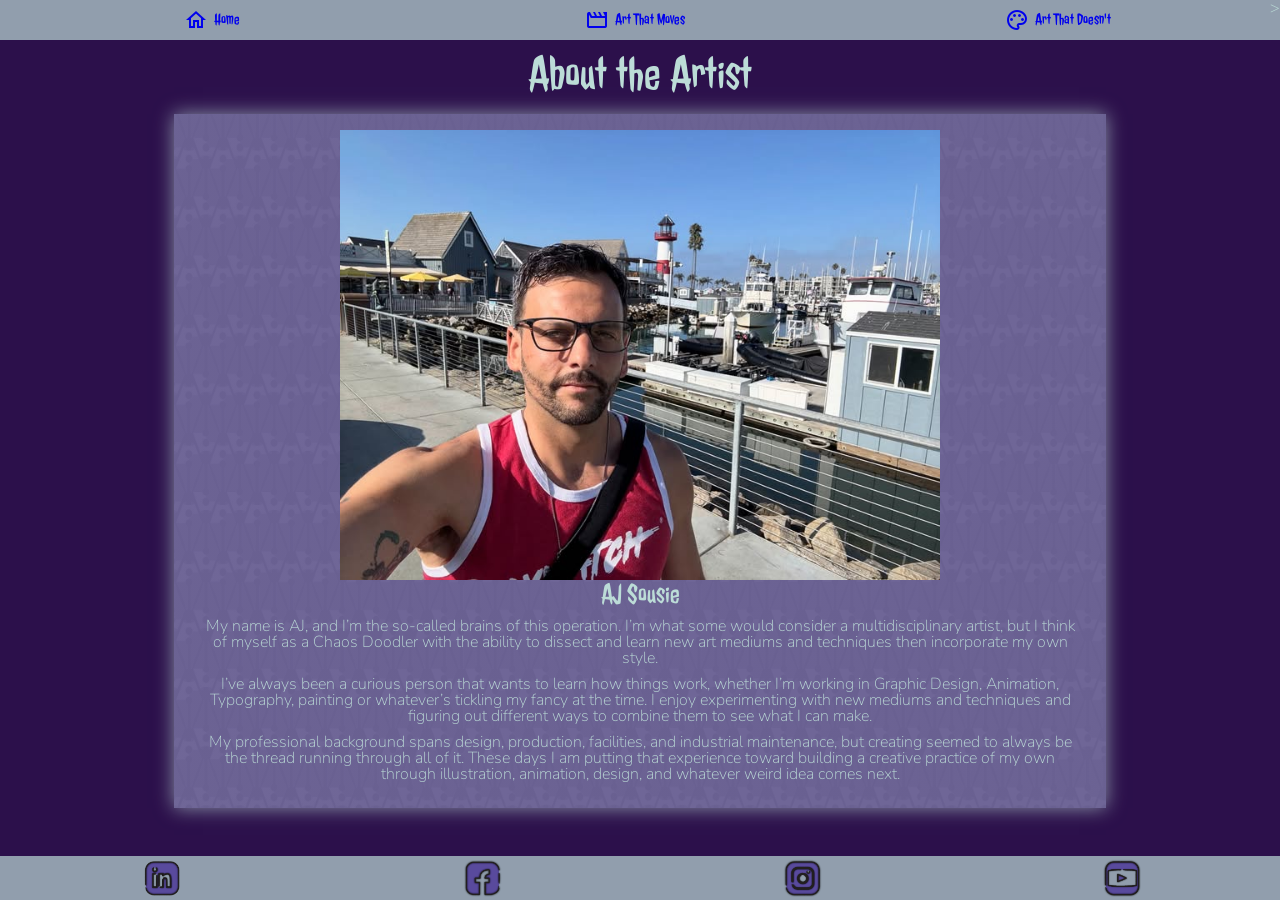
==== pages/about.html @ 71574e29 "Art Portfolio and website A place to view my artwork and animations" ====
<html lang="en">
<head>
    <meta charset="UTF-8">
    <meta name="viewport" content="width=device-width, initial-scale=1.0">
    <meta name="viewport" content="width=device-width, initial-scale=1.0">
    <title>About page</title>

        <link rel="stylesheet" href="../css/reset.css">
        <link rel="stylesheet" href="../css/style.css">

         <!-- Google Fonts -->
    <link rel="preconnect" href="https://fonts.googleapis.com">
    <link rel="preconnect" href="https://fonts.gstatic.com" crossorigin>

    <link href="https://fonts.googleapis.com/css2?family=Jolly+Lodger&family=Nunito:ital,wght@0,200..1000;1,200..1000&display=swap" rel="stylesheet">
    <link href="https://fonts.googleapis.com/icon?family=Material+Icons+Outlined" rel="stylesheet">
</head>

<body>
    
     <header>
      <!--Navigation bar -->
        <nav>
          <ul>
            <li>
              <a href="../index.html">
                <span class="material-icons-outlined">home</span>
                Home
              </a>
            </li>
            <li>
              <a href="../pages/moves.html">
                <span class="material-icons-outlined">movie</span>
                Art That Moves
              </a>
            </li>
            <li>
              <a href="../pages/still.html">
                <span class="material-icons-outlined">palette</span>
                Art That Doesn't
              </a>
            </li>
          </ul>
        </nav>>
    </header>

    <Main>

        <H1>About the Artist</H1>

        <section class="about">
          <div>
            <img src="../images/Branding/About_me.jpg" alt="AJ Sousie">
          </div>
          
          <h3>AJ Sousie</h3>

          <p>My name is AJ, and I’m the so-called brains of this operation. I’m what some would consider a multidisciplinary artist, but I think of myself as a Chaos Doodler with the ability to dissect and learn new art mediums and techniques then incorporate my own style.</p>

          <p>I’ve always been a curious person that wants to learn how things work, whether I’m working in Graphic Design, Animation, Typography, painting or whatever’s tickling my fancy at the time. I enjoy experimenting with new mediums and techniques and figuring out different ways to combine them to see what I can make.</p>

	        <p>My professional background spans design, production, facilities, and industrial maintenance, but creating seemed to always be the thread running through all of it. These days I am putting that experience toward building a creative practice of my own through illustration, animation, design, and whatever weird idea comes next. </p>
        </section>
    </Main>

<!-- Footer -->

      <footer> 
      <a href="https://www.linkedin.com/in/aj-sousie" target="_blank">
        <img src="../images/Branding/Linkedin webstie icon.png" alt="LinkedIn Icon">
      </a>
      <a href="https://www.facebook.com/profile.php?id=61585607027020" target="_Blank">
        <img src="../images/Branding/FB webstie icon.png" alt="Facebook Icon">
      </a>
      <a href="https://www.instagram.com/stink_muffin/?hl=en" target="_Blank">
       <img src="../images/Branding/Insta website icon.png" alt="Instagram Icon">
      </a>
      <a href="https://www.youtube.com/channel/UC8PpS1LoYBJ_8-gG4b2nBTQ" target="_Blank">
        <img src="../images/Branding/YT webstie icon.png" alt="Youtube Icon">
      </a>
      </footer>
</body>
</html>
---- css/style.css ----
html { font-size: 16px;}

body {
    font-family: "Nunito", sans-serif;
    font-weight: 200;
    color: rgb(188, 220, 215);
    font-style: normal;
    background-color: rgb(44, 16, 75);
}

h1 {
    font-size: 3rem;
    display: flex;
    justify-content: center;
}
h2  {
    font-size: 2.5rem;
}
h3 {
    font-size: 1.75rem;
    display: flex;
    justify-content: center;
}    

h1, h2, h3 {
    font-family: "Jolly Lodger", sans-serif;
}

main {
    margin-top: 50px;
    margin-bottom: 30px;
    align-content: center;

    
}

/* Navigation Bar */
nav {
    font-family: "Jolly Lodger", sans-serif;
    width:100%;
}

nav ul {   
    display: flex;
    margin: 0;
    padding: 8px 0;
    width: 100%;
    list-style: none;
}

nav li {
    flex: 1;
    text-align: center;
}

nav a {
    display: flex;
    align-items: center;
    justify-content: center;
    gap: 6px;
    text-decoration: none;
}

header {
    background-color: rgba(188, 220, 215, 0.70);
    justify-content: space-around;
    gap: 1;
    display: inline-flex;
    position: fixed;
    top: 0;
    z-index: 100;
    width: 100%;
}

/** Home **/

.hero{
    text-align: center;
    margin: 1rem;
}
.logo {
    width: 100px;
    height: auto;
    display: block;
    margin: 0 auto;
    
}
.PABA{
    text-align: center;
}

.work{
    font-size: 20px;
    text-align: center;
    margin-top: 10px;
}

/*.featured-animation {
    display: flex;
    padding: 2rem; 
    border: none;
    background-color: rgba(89, 74, 157, 0.70);
    justify-content: center;
    text-align: center;
    max-width: 40%;
    margin: 2rem auto;
    width: 100%;
    max-width: 600px;
    height:auto;
    margin: 0 auto;
}*/

.featured-animation {
    display: block;
    width: 100%;
    max-width: 600px;
    height: auto;
    padding: 2rem;
    background-image:
        linear-gradient(
            rgba(89, 74, 157, 0.60), 
            rgba(89, 74, 157, 0.60)
        ),
        url(../images/Branding/BGxl.jpg);
    box-shadow: 0 0 18px rgba(188, 220, 215, 0.65);
    background-repeat: repeat;
    background-size: 80%;
    margin: 2rem auto;
}

/*.featured-illustration {
    width: 100%;
    max-width: 500px;
    height:auto;
    display: block;
    padding: 2rem;
    border: none;
    background-color: rgba(89, 74, 157, 0.70);
    margin: 0 auto;
}*/

.featured-illustration {
    display: block;
    width: 100%;
    max-width: 500px;
    height: auto;
    padding: 2rem;
    background-image:
        linear-gradient(
            rgba(89, 74, 157, 0.60), 
            rgba(89, 74, 157, 0.60)
        ),
        url(../images/Branding/BGxl.jpg);
    box-shadow: 0 0 18px rgba(188, 220, 215, 0.65);
    background-repeat: repeat;
    background-size: 80%;
    margin: 2rem auto;
}

.know-guy {
    display: block;
    width: 100%;
    max-width: 200px;
    height: auto;
    padding: 2rem;
    background-image:
        linear-gradient(
            rgba(89, 74, 157, 0.60), 
            rgba(89, 74, 157, 0.60)
        ),
        url(../images/Branding/BGxl.jpg);
    box-shadow: 0 0 18px rgba(188, 220, 215, 0.65);
    background-repeat: repeat;
    background-size: 80%;
    margin: 2rem auto;
}

figure {
    margin: 2rem auto;
    text-align: center;
}
img{
    width: 100%;
    max-width: 800px;
    height:auto;
}

/** Art that Moves **/

.video-showcase {
    width: 90%;
    max-width: 1200px;
    margin: 2rem auto;
    padding: 2rem;
    border: none;
    text-align: center;
    /** border: 4px solid black;
    border-radius: 15px; **/
    background-image:
        linear-gradient(
            rgba(89, 74, 157, 0.60), 
            rgba(89, 74, 157, 0.60)
        ),
        url(../images/Branding/BGxl.jpg);
    box-shadow: 0 0 18px rgba(188, 220, 215, 0.65);
    background-repeat: repeat;
    background-size: 80%;
}

.video-grid {
    display: grid;
    grid-template-columns: repeat(2, 1fr);
    gap: 2rem;
    max-width: 1200px;
    margin:  0 auto;
}

.video-grid figure {
    margin: 0;
}

.video-grid video {
    width: 100%;
    height: auto;
    display: block;
}

.video-single {
    display: flex;
    padding: 2rem; 
    border: none;
    background-image:
        linear-gradient(
            rgba(89, 74, 157, 0.60), 
            rgba(89, 74, 157, 0.60)
        ),
        url(../images/Branding/BGxl.jpg);
    box-shadow: 0 0 18px rgba(188, 220, 215, 0.65);
    background-repeat: repeat;
    background-size: 80%;
    justify-content: center;
    text-align: center;
    max-width: 40%;
    margin: 2rem auto;
}

.solo-video {
/** max-width: 900px;
    width: 70%; **/
    margin: 0 auto;
}

.solo-video video {
    width: 100%;
    height: auto;
    display: block;
}

figure > a {
    justify-content: center;
    display: inline-block;
 
}

figcaption {
    font-family: "Jolly Lodger", sans-serif;
    font-size: 2rem;
    margin: 10px;
    text-align: center;
}

/** Art That Doesn't **/

.art-box {
        background-image:
        linear-gradient(
            rgba(89, 74, 157, 0.60), 
            rgba(89, 74, 157, 0.60)
        ),
        url(../images/Branding/BGxl.jpg);
    box-shadow: 0 0 18px rgba(188, 220, 215, 0.65);
    background-repeat: repeat;
    background-size: 80%;
    padding: 2rem;
    display: flex;
    gap: 15px;
    max-width: 1200px;
    margin: 2rem auto;
    justify-content: center;
}

.art-box img {
    width: 50%;
    height: auto;
    display: block;
    object-fit: contain;
}
.art-box1 {
    background-image:
        linear-gradient(
            rgba(89, 74, 157, 0.60), 
            rgba(89, 74, 157, 0.60)
        ),
        url(../images/Branding/BGxl.jpg);
    box-shadow: 0 0 18px rgba(188, 220, 215, 0.65);
    background-repeat: repeat;
    background-size: 80%;
    padding: 2rem;
    display: flex;
    gap: 15px;
    max-width: 1200px;
    margin: 2rem auto;
    justify-content: center;
}

.art-box1 img {
    width: 100%;
    max-width: 1000px;
    height: auto;
    display: block;
    object-fit: contain;
}

.art-grid {
    width: 90%;
    max-width: 1200px;
    margin: 100px auto 75px;
}

/** About **/

.about {
    background-image:
        linear-gradient(
            rgba(89, 74, 157, 0.60), 
            rgba(89, 74, 157, 0.60)
        ),
        url(../images/Branding/BGxl.jpg);
    box-shadow: 0 0 18px rgba(188, 220, 215, 0.65);
    background-repeat: repeat;
    background-size: 80%;
   padding: 1rem;
   display: block;
   text-align: center;
   max-width: 900px;
   margin: 1rem auto;
   object-fit: contain;
}

.about img {
    max-width: 600px;
}

.about h1 {
    padding-top: 10px;
}

.about p {
    margin: 10px;
}

/** Footer, All pages **/
footer {
    background-color: rgba(188, 220, 215, 0.70);
    display: inline-flex;
    flex-grow: 2;
    justify-content: space-around;
    padding: 3px;
    bottom: 0;
    position: fixed;
    width: 100%;
    flex-shrink: 2;
}

footer img {
    max-width: 40px;
}
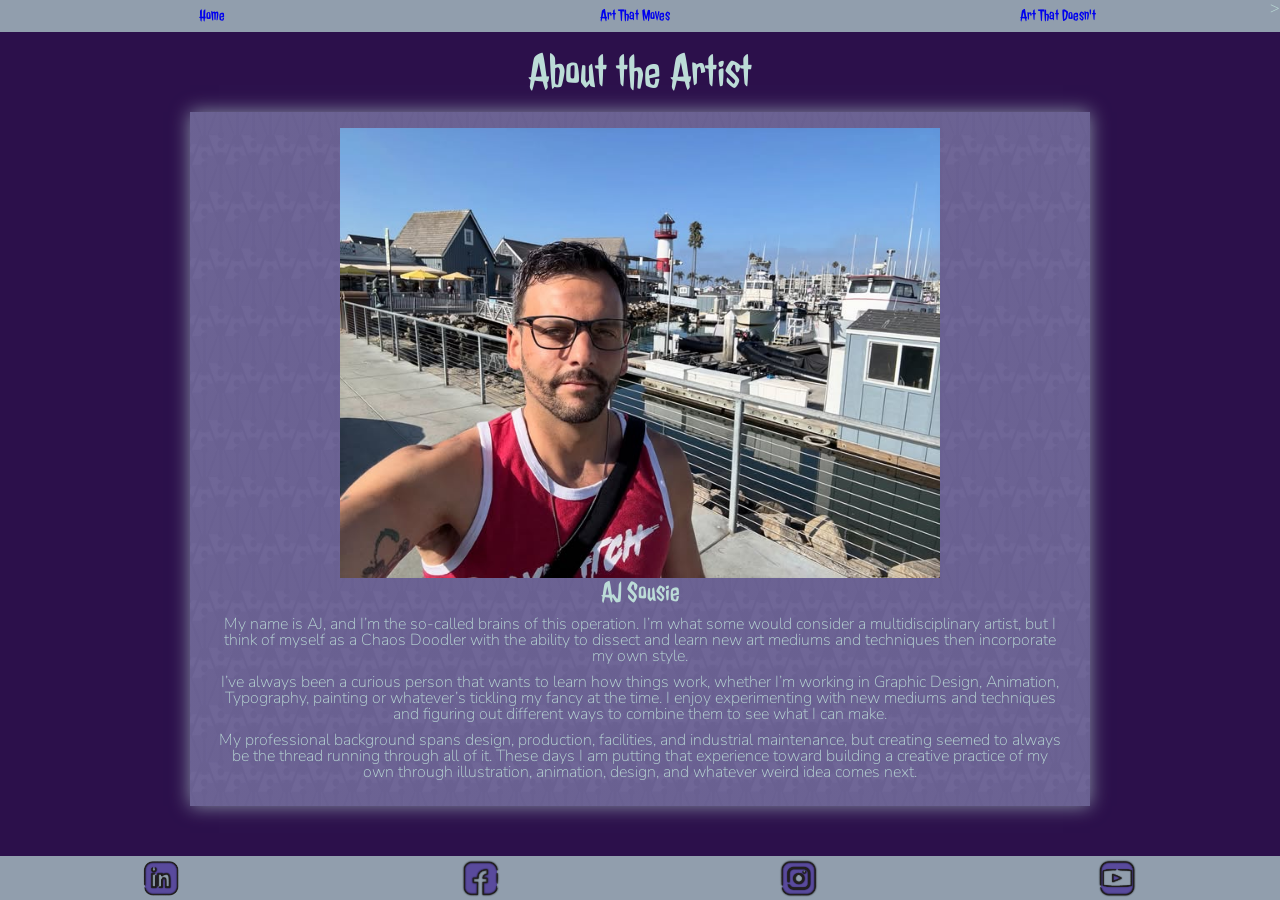
==== commit 8f2024f1: "Update 1 Removed Icons, Replaced logo, updated font, and updated responsive css" ====
--- a/pages/about.html
+++ b/pages/about.html
@@ -12,7 +12,7 @@
     <link rel="preconnect" href="https://fonts.googleapis.com">
     <link rel="preconnect" href="https://fonts.gstatic.com" crossorigin>
 
-    <link href="https://fonts.googleapis.com/css2?family=Jolly+Lodger&family=Nunito:ital,wght@0,200..1000;1,200..1000&display=swap" rel="stylesheet">
+   <link href="https://fonts.googleapis.com/css2?family=Jolly+Lodger&family=Nunito:ital,wght@0,200..1000;1,200..1000&display=swap" rel="stylesheet">
     <link href="https://fonts.googleapis.com/icon?family=Material+Icons+Outlined" rel="stylesheet">
 </head>
 
@@ -24,19 +24,16 @@
           <ul>
             <li>
               <a href="../index.html">
-                <span class="material-icons-outlined">home</span>
                 Home
               </a>
             </li>
             <li>
               <a href="../pages/moves.html">
-                <span class="material-icons-outlined">movie</span>
                 Art That Moves
               </a>
             </li>
             <li>
               <a href="../pages/still.html">
-                <span class="material-icons-outlined">palette</span>
                 Art That Doesn't
               </a>
             </li>
@@ -45,7 +42,8 @@
     </header>
 
     <Main>
-
+<!-- Get To Know A Guy -->
+ 
         <H1>About the Artist</H1>
 
         <section class="about">
@@ -62,7 +60,7 @@
 	        <p>My professional background spans design, production, facilities, and industrial maintenance, but creating seemed to always be the thread running through all of it. These days I am putting that experience toward building a creative practice of my own through illustration, animation, design, and whatever weird idea comes next. </p>
         </section>
     </Main>
-
+    
 <!-- Footer -->
 
       <footer> 
--- a/css/style.css
+++ b/css/style.css
@@ -1,3 +1,9 @@
+*,
+*::before,
+*::after {
+    box-sizing: border-box;
+}
+
 html { font-size: 16px;}
 
 body {
@@ -5,17 +11,21 @@
     font-weight: 200;
     color: rgb(188, 220, 215);
     font-style: normal;
-    background-color: rgb(44, 16, 75);
-}
-
+    background-color
+    : rgb(44, 16, 75);
+}
+
+/* Headers */
 h1 {
     font-size: 3rem;
     display: flex;
     justify-content: center;
 }
+
 h2  {
     font-size: 2.5rem;
 }
+
 h3 {
     font-size: 1.75rem;
     display: flex;
@@ -27,11 +37,9 @@
 }
 
 main {
-    margin-top: 50px;
+    margin-top: 3rem;
     margin-bottom: 30px;
-    align-content: center;
-
-    
+    align-content: center;    
 }
 
 /* Navigation Bar */
@@ -72,11 +80,14 @@
     width: 100%;
 }
 
-/** Home **/
+/** Home Page **/
 
 .hero{
     text-align: center;
     margin: 1rem;
+}
+.hero p {
+    margin-bottom: 3rem;
 }
 .logo {
     width: 100px;
@@ -125,7 +136,7 @@
     box-shadow: 0 0 18px rgba(188, 220, 215, 0.65);
     background-repeat: repeat;
     background-size: 80%;
-    margin: 2rem auto;
+    margin: 1rem auto;
 }
 
 /*.featured-illustration {
@@ -154,7 +165,7 @@
     box-shadow: 0 0 18px rgba(188, 220, 215, 0.65);
     background-repeat: repeat;
     background-size: 80%;
-    margin: 2rem auto;
+    margin: 1rem auto;
 }
 
 .know-guy {
@@ -172,18 +183,22 @@
     box-shadow: 0 0 18px rgba(188, 220, 215, 0.65);
     background-repeat: repeat;
     background-size: 80%;
-    margin: 2rem auto;
+    margin: 1rem auto;
 }
 
 figure {
-    margin: 2rem auto;
-    text-align: center;
-}
-img{
+    margin: 1rem auto;
+    text-align: center;
+}
+
+.home figcaption {
+    padding-bottom: 2rem;
+}
+/*img {
     width: 100%;
     max-width: 800px;
     height:auto;
-}
+}*/
 
 /** Art that Moves **/
 
@@ -284,7 +299,7 @@
     padding: 2rem;
     display: flex;
     gap: 15px;
-    max-width: 1200px;
+    max-width: 900px;
     margin: 2rem auto;
     justify-content: center;
 }
@@ -308,7 +323,7 @@
     padding: 2rem;
     display: flex;
     gap: 15px;
-    max-width: 1200px;
+    max-width: 1000px;
     margin: 2rem auto;
     justify-content: center;
 }
@@ -324,7 +339,7 @@
 .art-grid {
     width: 90%;
     max-width: 1200px;
-    margin: 100px auto 75px;
+    margin: 2rem auto 75px;
 }
 
 /** About **/
@@ -348,6 +363,7 @@
 }
 
 .about img {
+    width: 100%;
     max-width: 600px;
 }
 
@@ -374,4 +390,60 @@
 
 footer img {
     max-width: 40px;
+}
+
+@media screen and (max-width:600px) {
+
+    /* Homepage */
+    .featured-animation,
+    .featured-illustration,
+    .know-guy {
+        width: 100%;
+        max-width: 100%;
+        height: auto;
+        padding: 1rem;
+        margin: 1rem auto;
+    }
+
+
+    main {
+        width: 100%;
+        padding: 1rem;
+        box-sizing: border-box;
+    }
+
+/* Art That Moves */
+
+    .video-showcase {
+        width: 100%;
+        padding: 1rem;
+        box-sizing: border-box;
+    }
+
+    .video-grid {
+        grid-template-columns: 1fr;
+    }
+
+    .video-single {
+        width: 100%;
+        max-width: 100%;
+        padding: 1rem;
+        box-sizing: border-box;
+    }
+
+    /* Art That Doesn't */
+
+    .art-box {
+        width: 100%;
+        padding: 1rem;
+        flex-direction: column;
+        align-items: center;
+        box-sizing: border-box;        
+    }
+
+    .art-box img {
+        width: 100%;
+        max-width: 600px;
+    }
+
 }
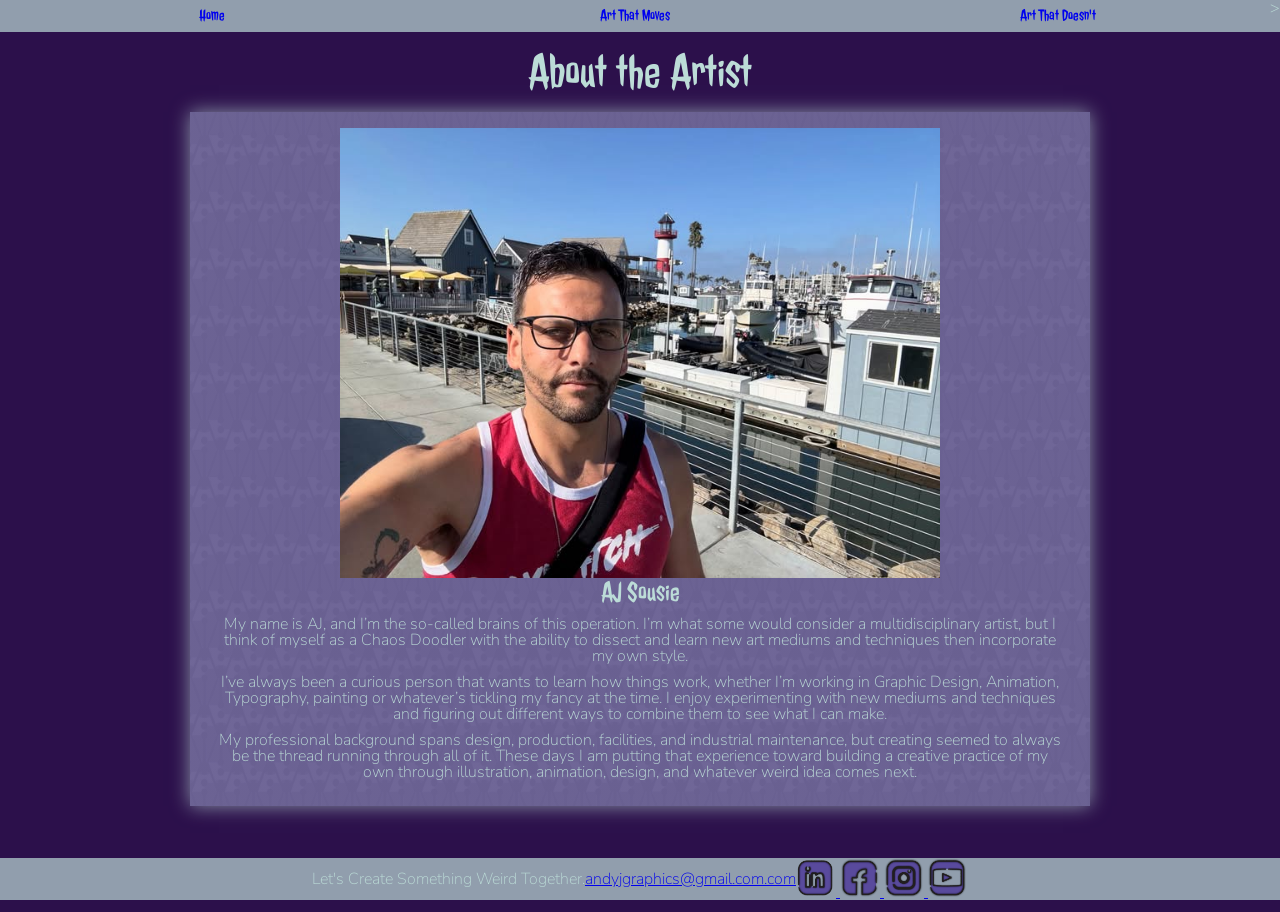
==== commit 88749a8d: "footer adjustments" ====
--- a/pages/about.html
+++ b/pages/about.html
@@ -63,7 +63,13 @@
     
 <!-- Footer -->
 
-      <footer> 
+ <footer> 
+      <p class="contact-text">Let's Create Something Weird Together.</p>
+
+    <a href="andyjgraphics@gmail.com.com">
+        andyjgraphics@gmail.com.com
+    </a>  
+        <div class="social icons">
       <a href="https://www.linkedin.com/in/aj-sousie" target="_blank">
         <img src="../images/Branding/Linkedin webstie icon.png" alt="LinkedIn Icon">
       </a>
@@ -76,6 +82,8 @@
       <a href="https://www.youtube.com/channel/UC8PpS1LoYBJ_8-gG4b2nBTQ" target="_Blank">
         <img src="../images/Branding/YT webstie icon.png" alt="Youtube Icon">
       </a>
+      </div>
+
       </footer>
 </body>
 </html>
--- a/css/style.css
+++ b/css/style.css
@@ -39,7 +39,8 @@
 main {
     margin-top: 3rem;
     margin-bottom: 30px;
-    align-content: center;    
+    align-content: center;
+    padding-bottom: 60px;   
 }
 
 /* Navigation Bar */
@@ -378,18 +379,19 @@
 /** Footer, All pages **/
 footer {
     background-color: rgba(188, 220, 215, 0.70);
-    display: inline-flex;
-    flex-grow: 2;
-    justify-content: space-around;
-    padding: 3px;
+    display: flex;
+    justify-content: center;
+    align-items: center;
+    padding: 0.5px;
     bottom: 0;
     position: fixed;
     width: 100%;
-    flex-shrink: 2;
+   z-index: 1000;
 }
 
 footer img {
     max-width: 40px;
+    height: auto;
 }
 
 @media screen and (max-width:600px) {
@@ -446,4 +448,13 @@
         max-width: 600px;
     }
 
+    footer img {
+        width: 32px;
+    }
+
+    footer {
+        gap: 1rem;
+        padding: 0.4rem;
+    }
+
 }
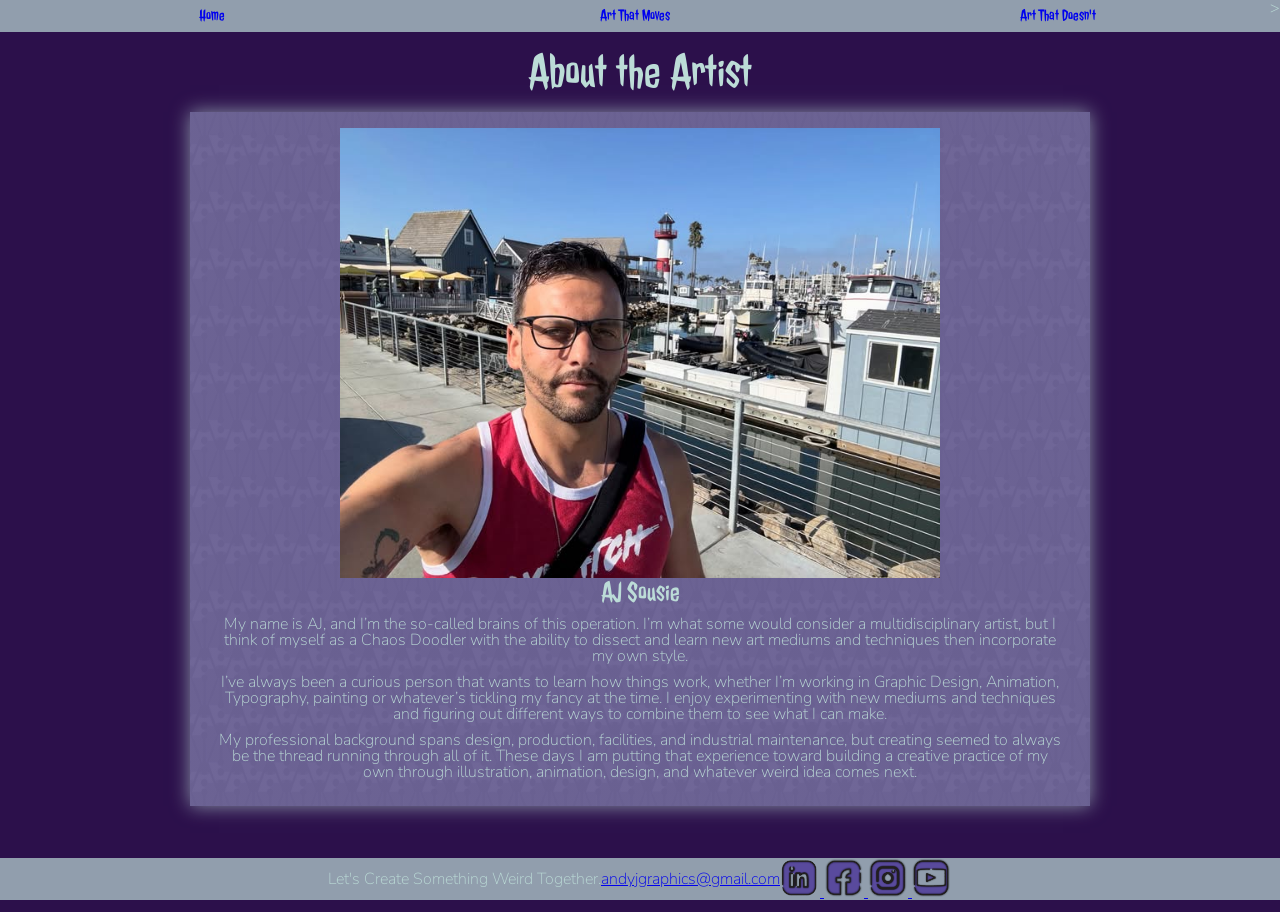
==== commit 9f4f1b54: "fixed email" ====
--- a/pages/about.html
+++ b/pages/about.html
@@ -66,8 +66,8 @@
  <footer> 
       <p class="contact-text">Let's Create Something Weird Together.</p>
 
-    <a href="andyjgraphics@gmail.com.com">
-        andyjgraphics@gmail.com.com
+    <a href="andyjgraphics@gmail.com">
+        andyjgraphics@gmail.com
     </a>  
         <div class="social icons">
       <a href="https://www.linkedin.com/in/aj-sousie" target="_blank">
--- a/css/style.css
+++ b/css/style.css
@@ -455,6 +455,7 @@
     footer {
         gap: 1rem;
         padding: 0.4rem;
+        font-family: 'Jolly Lodger', sans-serif;
     }
 
 }
